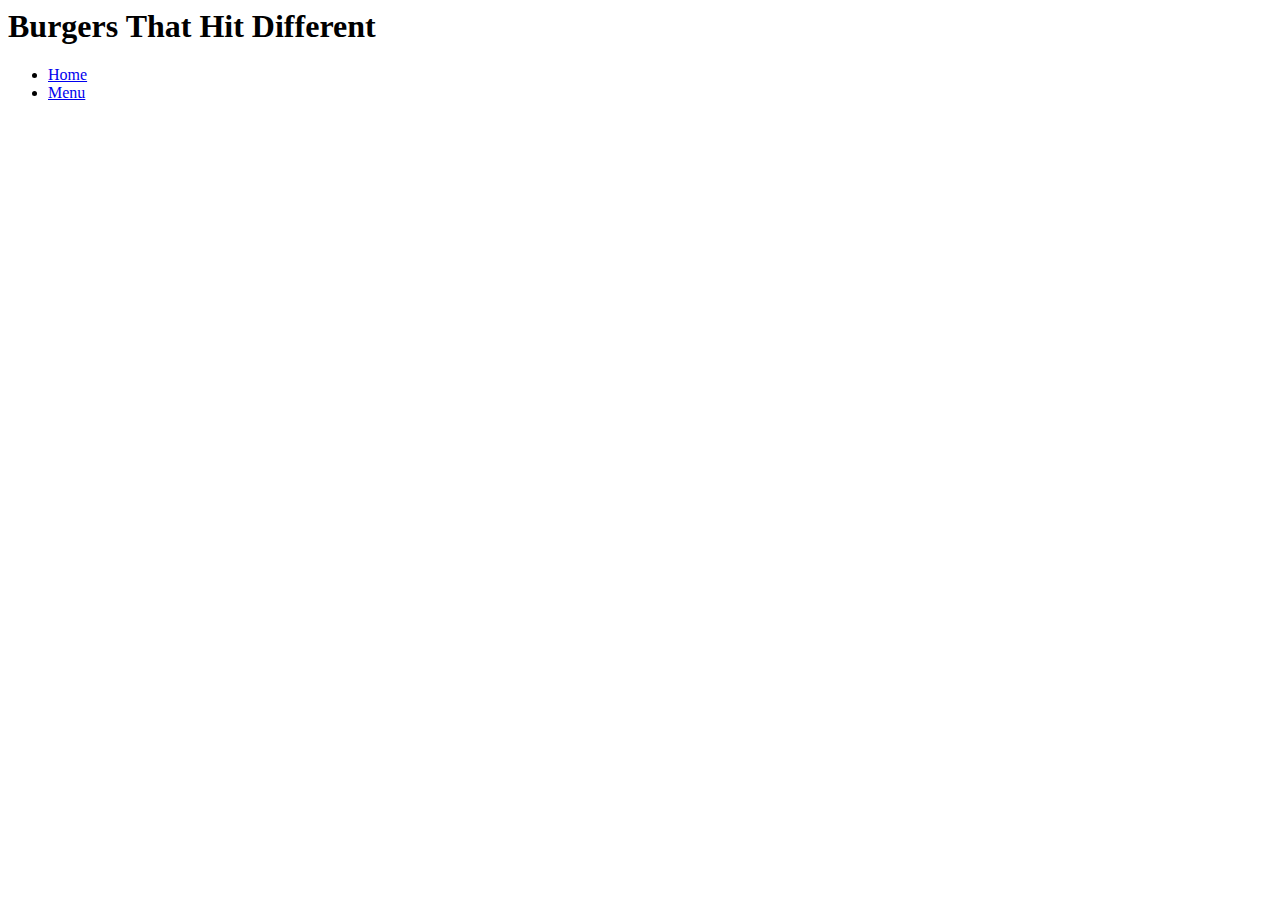
==== menu.html @ d5a6794f "feat:added new html page" ====
<html lang="en">
<head>
    <meta charset="UTF-8">
    <meta name="viewport" content="width=device-width, initial-scale=1.0">
    <link rel="stylesheet" href="assets/css/style.css">
    <title>Burger Hub</title>
    <h1> Burgers That Hit Different</h1>
    <nav><ul>
        <li>
        <a href="index.html">Home</a>
        </li>
       <li><a href="menu.html">Menu</a>
        </li>
    </ul></nav>
</head>
<body>
    
</body>
</html>
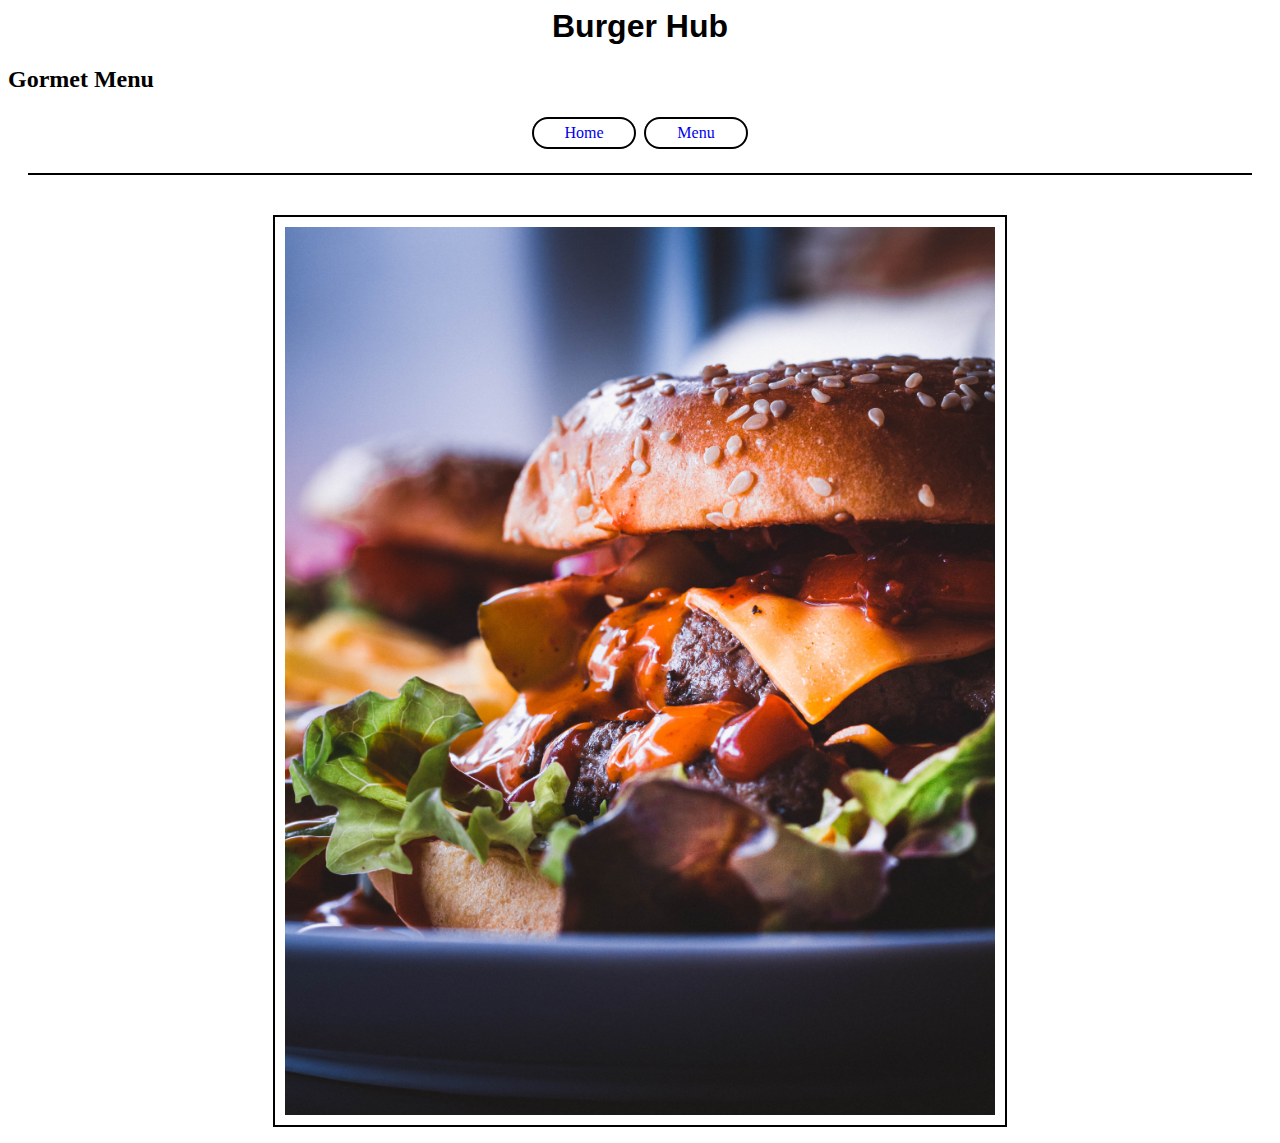
==== commit 08e646b6: "feat: added images to webpage" ====
--- a/menu.html
+++ b/menu.html
@@ -5,7 +5,8 @@
     <meta name="viewport" content="width=device-width, initial-scale=1.0">
     <link rel="stylesheet" href="assets/css/style.css">
     <title>Burger Hub</title>
-    <h1> Burgers That Hit Different</h1>
+    <h1> Burger Hub</h1>
+    <h2>Gormet Menu</h2>
     <nav><ul>
         <li>
         <a href="index.html">Home</a>
@@ -13,6 +14,13 @@
        <li><a href="menu.html">Menu</a>
         </li>
     </ul></nav>
+    <section>
+    <figure>
+
+        <img src="assets/images/burger2.jpg" alt="delicious burger">
+    </figure>
+
+    </section>
 </head>
 <body>
     
--- a/assets/css/style.css
+++ b/assets/css/style.css
@@ -0,0 +1,47 @@
+ul {
+    list-style-type: none;
+    margin: 0;
+    padding: 0;
+  }
+  a {
+    border: 2px solid black;
+    border-radius: 50%;
+    width: 5rem;
+    padding: 5px 10px;
+    text-align: center;
+    text-decoration: none;
+    display: inline-block;
+    margin: 4px 2px;
+    border-radius: 16px;
+    font-family: Lato;
+  }
+
+  li {
+    display: inline;
+  }
+
+  nav {
+    text-align: center;
+    border-bottom: 2px solid black;
+    margin: 0px 20px 20px 20px;
+    padding-bottom: 20px;
+  }
+
+  img {
+    border: 2px solid black;
+    max-width: 60%;
+    padding: 10px;
+    display: block;
+    margin-left: auto;
+    margin-right: auto;
+    
+  }
+
+  h1 {
+    font-family: Roboto, sans-serif;
+    text-align: center;
+  }
+
+  figure {
+    margin-top: 40px;
+  }